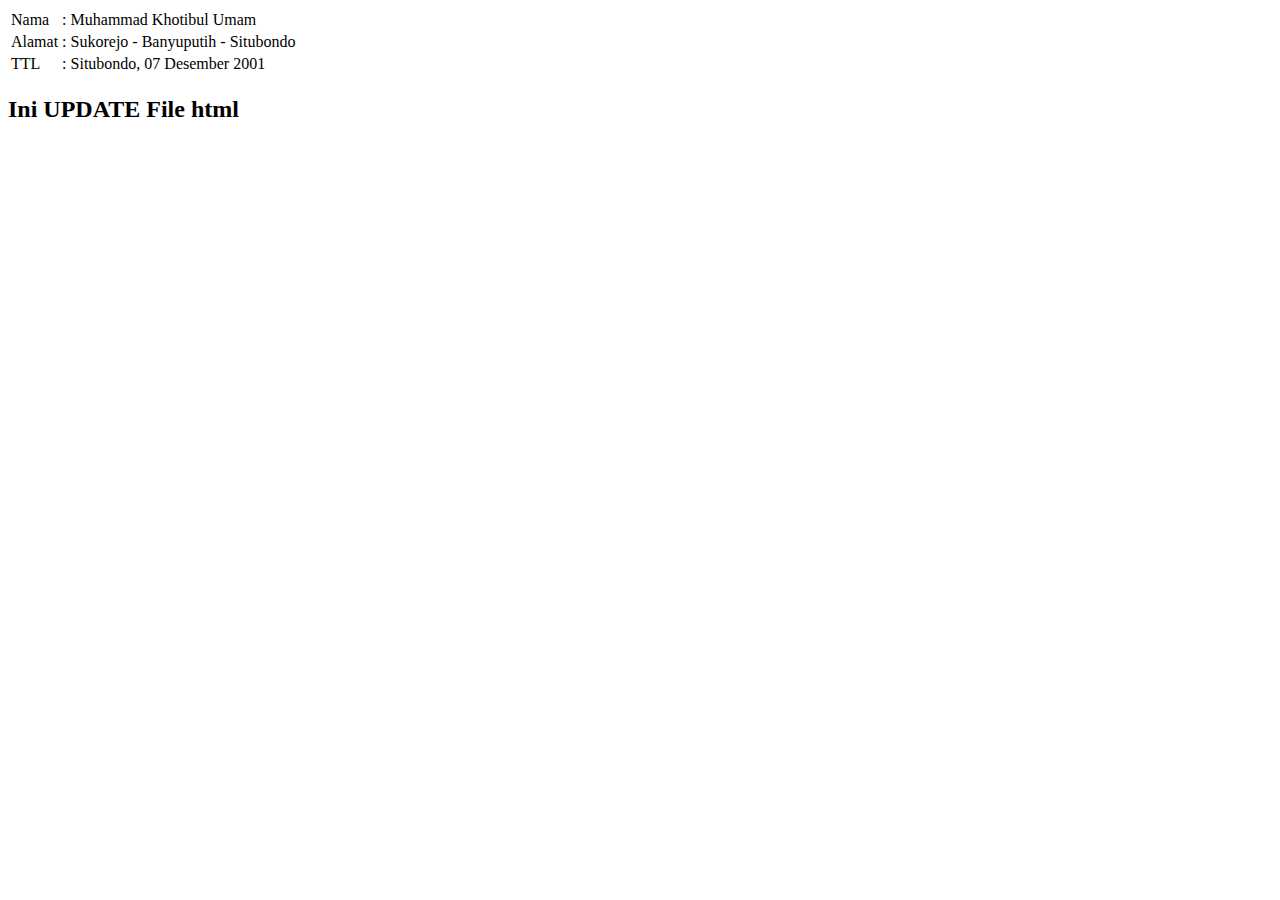
==== bab1/hello.html @ 4a024bbe "Latihan Bab 1" ====
<!DOCTYPE html>
<html>
<head>
	<title>My Biodata</title>
</head>
<body>
<table>
	<tr>
		<td>Nama</td>
		<td>:</td>
		<td>Muhammad Khotibul Umam</td>
	</tr>
	<tr>
		<td>Alamat</td>
		<td>:</td>
		<td>Sukorejo - Banyuputih - Situbondo</td>
	</tr>
	<tr>
		<td>TTL</td>
		<td>:</td>
		<td>Situbondo, 07 Desember 2001</td>
	</tr>
</table>
	<h2> Ini UPDATE File html</h2>
</body>
</html>
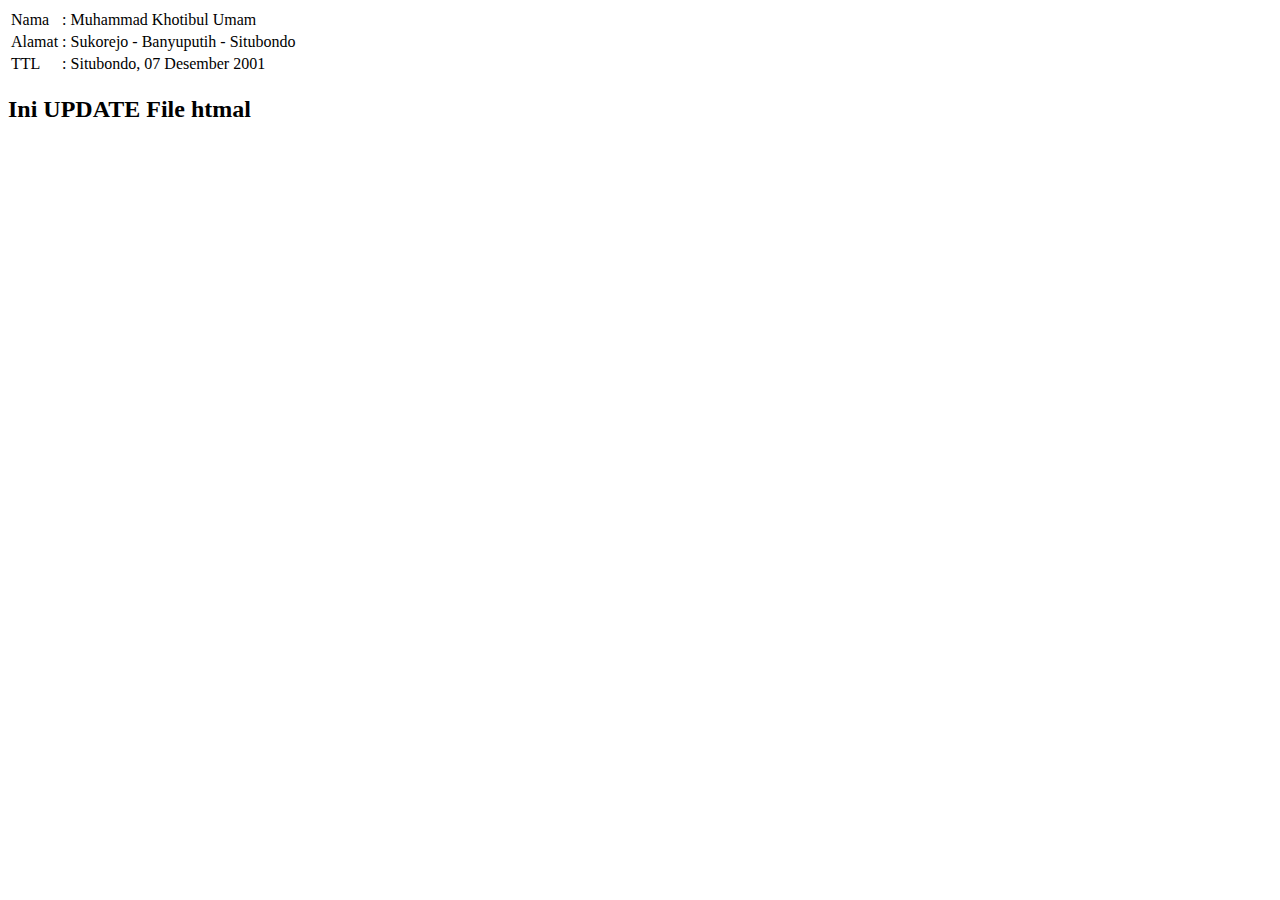
==== commit 91665a38: "Update hello.html" ====
--- a/bab1/hello.html
+++ b/bab1/hello.html
@@ -21,6 +21,6 @@
 		<td>Situbondo, 07 Desember 2001</td>
 	</tr>
 </table>
-	<h2> Ini UPDATE File html</h2>
+	<h2> Ini UPDATE File htmal</h2>
 </body>
 </html>
